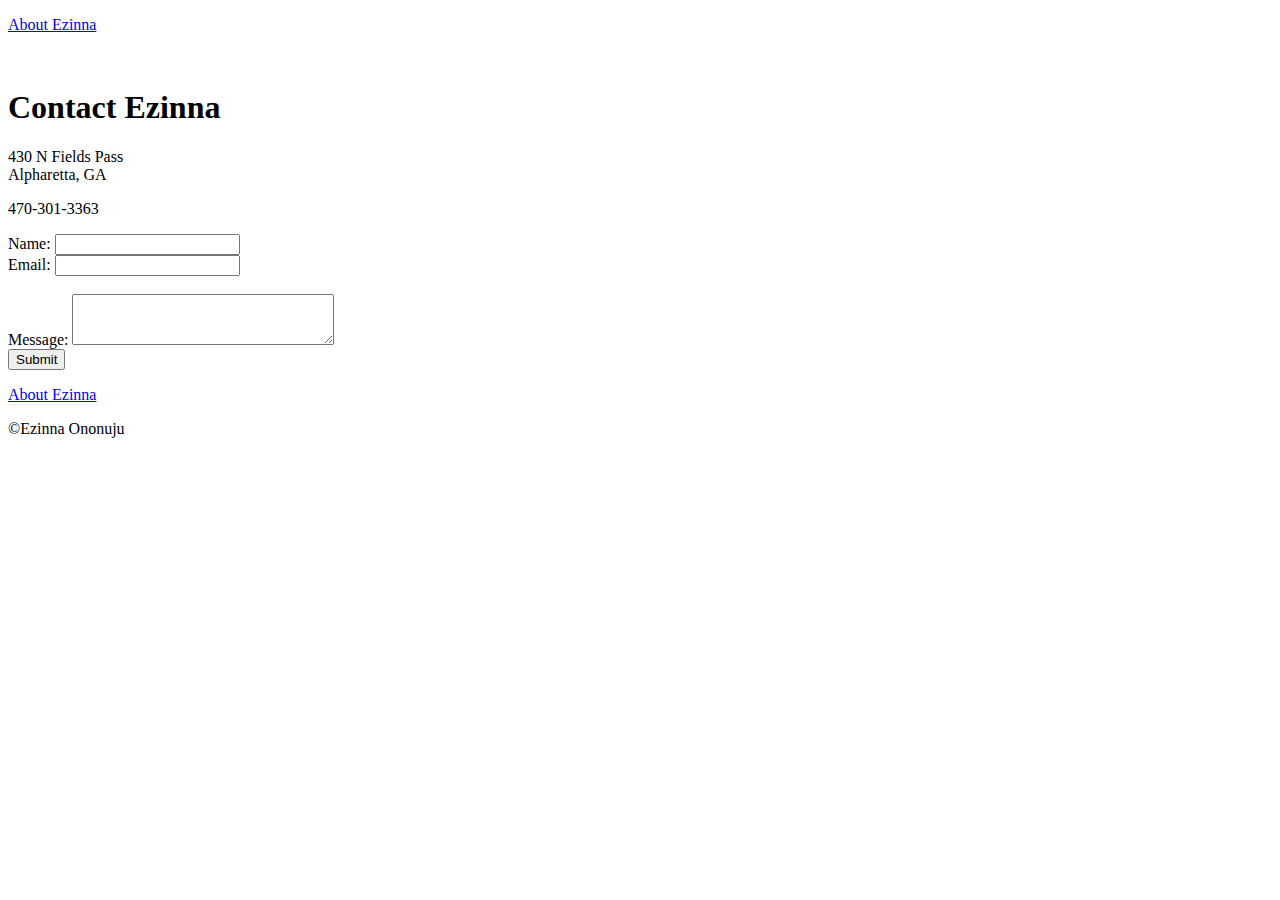
==== contact.html @ 971d84fe "Add files via upload" ====
<!DOCTYPE html>
<html lang="en">
<head>
    <meta charset="UTF-8">
    <meta name="viewport" content="width=device-width, initial-scale=1.0">
    <link rel="stylesheet" href="css/style.css">
    <link rel="preconnect" href="https://fonts.googleapis.com">
    <link rel="preconnect" href="https://fonts.gstatic.com" crossorigin>
    <link href="https://fonts.googleapis.com/css2?family=Open+Sans&family=VT323&display=swap" rel="stylesheet">       
    <title>Contact Ezinna</title>
</head>
<body>
    <nav>
        <p><a href="index.html">About Ezinna</a></p>
    </nav>

    <br>

    <div class="textglow">
        <h1 class="pixelate">Contact Ezinna</h1>

        <p>430 N Fields Pass <br>Alpharetta, GA</p>
        <p>470-301-3363</p>
    </div>

    <div class="card">
        <div class="one-col">
            <form action="mailto:eno37161@uga.edu" method="post">
                <label for="Name">Name:</label>
                <input type="text" id="Name" name="Name"><br>

                <label for="email">Email:</label>
                <input type="text" id="email" name="email"><br>

                <br>

                <label for="message">Message:</label>
                <textarea id="message" name="message" cols="30" rows="3"></textarea><br>

                <input type="submit" value="Submit">
            </form>
        </div>
    </div>

    <footer>
        <p><a href="index.html">About Ezinna</a></p>   
        <p>©Ezinna Ononuju</p>
    </footer>
</body>
</html>
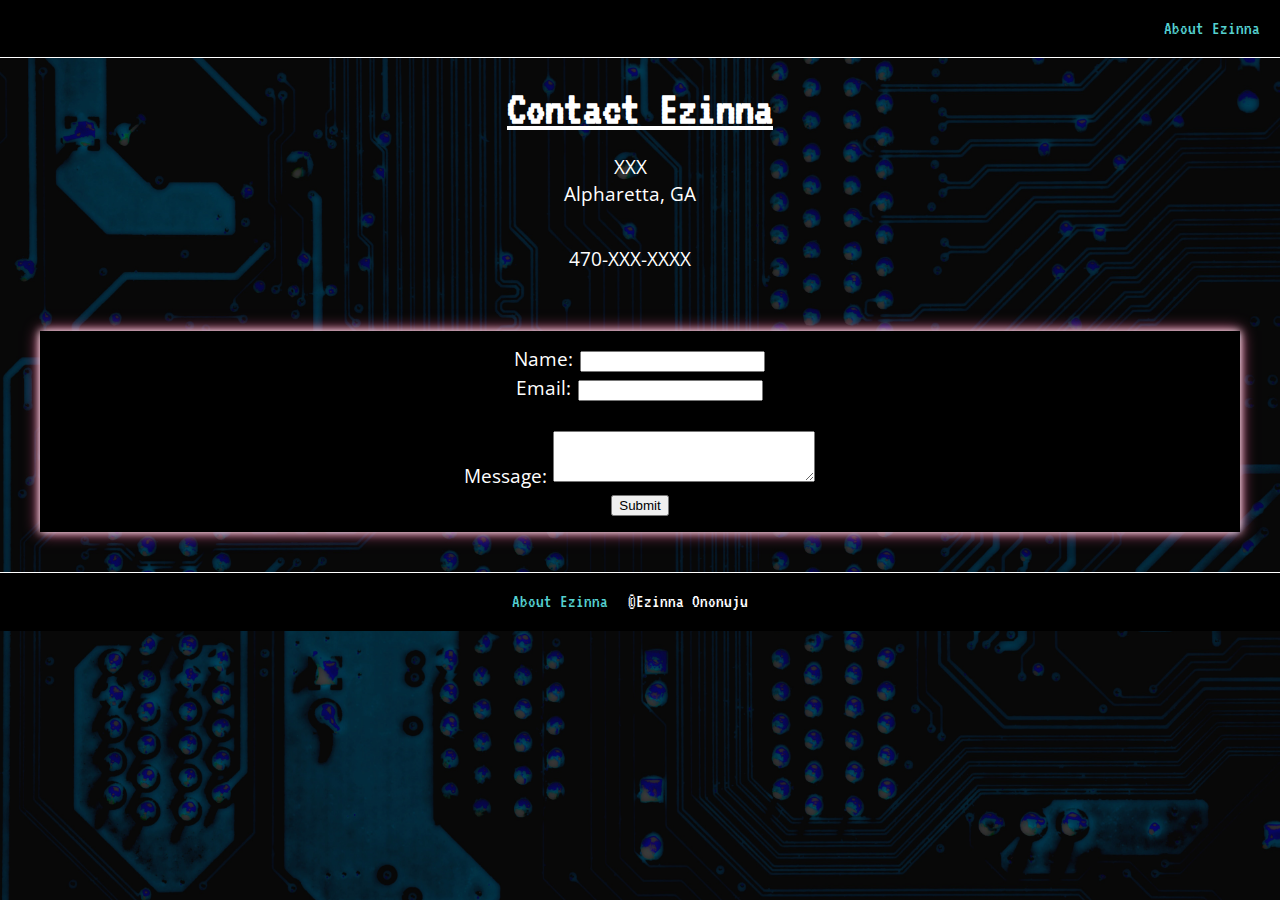
==== commit 40e56253: "Update contact.html" ====
--- a/contact.html
+++ b/contact.html
@@ -19,8 +19,8 @@
     <div class="textglow">
         <h1 class="pixelate">Contact Ezinna</h1>
 
-        <p>430 N Fields Pass <br>Alpharetta, GA</p>
-        <p>470-301-3363</p>
+        <p>XXX <br>Alpharetta, GA</p>
+        <p>470-XXX-XXXX</p>
     </div>
 
     <div class="card">
@@ -47,4 +47,4 @@
         <p>©Ezinna Ononuju</p>
     </footer>
 </body>
-</html>+</html>
--- a/css/style.css
+++ b/css/style.css
@@ -0,0 +1,244 @@
+body {
+    background-image: url("../images/motherboard_background.jpg");
+    background-size: cover;
+    background-attachment: fixed;
+    text-align: center;
+    margin: 0;
+    font-family: 'Open Sans', sans-serif;
+    font-size: larger;
+}
+
+nav {
+    width: 100%;
+    background-color: #000000;
+    color: white;
+    display: flex;
+    flex-direction: row;
+    justify-content: right;
+    border-bottom: solid medium white;
+    border-width: 1px;
+    margin-top: 0px;
+    margin-bottom: 0px;
+    font-family: 'VT323', monospace;
+}
+
+.splashimage {
+    position: absolute;
+    top: 110px; left: 510px;
+    box-shadow:
+    0 0 8px #ffffff,
+    0 0 15px #55d1d0;
+    opacity: 75%;
+    border-radius: 0px;
+}
+
+.splashtree1 {
+    position: absolute;
+    top: 210px; left: 110px;
+    opacity: 60%;
+}
+
+.splashtree2 {
+    position: absolute;
+    top: 210px; left: 860px;
+    opacity: 60%;
+}
+
+.pixelate {
+    font-family: 'VT323', monospace;
+    font-size: xxx-large;
+    margin: 0px;
+}
+
+.splash {
+    background-image: url("../images/nav-back2.png");
+    background-size: cover;
+    background-position: center;
+    background-repeat: no-repeat;
+    padding-bottom: 240px;
+    padding-top: 360px;
+    display: flex;
+    flex-direction: column;
+    text-shadow:
+        0 0 3px #ffffff,
+        0 0 30px #55d1d0;
+}
+
+.textglow {
+    animation: textglowblink 1.8s;
+    animation-direction: alternate;
+    animation-iteration-count: infinite;
+    display: flex;
+    flex-direction: column;
+}
+
+.about {
+    background-image: none;
+    background-color: #000000;
+    color: white;
+    padding-bottom: 10px;
+    padding-top: 10px;
+}
+
+.aboutimage {
+    box-shadow:
+    0 0 8px #ffffff,
+    0 0 15px #55d1d0;
+    margin-top: 30px;
+}
+
+h1 {
+    text-decoration: underline;
+}
+
+hr {
+    border-top: thin #ffffff 12px;
+    border-bottom: none;
+    border-left: none;
+    border-right: none;
+    width: 10%;
+    padding-bottom: 40px;
+}
+
+h1 {
+    color:white;
+}
+
+h2 {
+    color: white;
+}
+
+h3 {
+    color: white;
+}
+
+p {
+    color:white;
+    padding-right: 20px;
+}
+
+section {
+    color: white;
+}
+
+a {
+    color: #55d1d0;
+    text-decoration: none;
+}
+
+a:hover {
+    color: #87e5cf;
+}
+
+a:visited {
+    color: #ff629d;
+}
+
+a:hover:visited {
+    color: #87e5cf;
+}
+
+nav a {
+    color: #55d1d0;
+    text-decoration: none;
+}
+
+nav a:hover {
+    color: #87e5cf;
+}
+
+nav a:visited {
+    color: #777777;
+}
+
+nav a:hover:visited {
+    color: #87e5cf;
+}
+
+footer {
+    width: 100%;
+    background-color: #000000;
+    color: #ffffff;
+    font-family: 'VT323', monospace;
+    display: flex;
+    flex-direction: row;
+    justify-content: center;
+    border-top: solid medium white;
+    border-width: 1px;
+    margin-top: 0px;
+}
+
+footer a {
+    color: #55d1d0;
+    text-decoration: none;
+}
+
+footer a:hover {
+    color: #87e5cf;
+}
+
+footer a:visited {
+    color: #777777;
+}
+
+footer a:hover:visited {
+    color: #87e5cf;
+}
+
+.three-col {
+    display: grid;
+    grid-template-columns: 1fr 1fr 1fr;
+}
+
+.one-col {
+    display: grid;  
+    color: #ffffff; 
+    grid-template-columns: 1fr;
+}
+
+ul {
+    display: flex;
+    flex-direction: column;
+}
+
+
+dl {
+    display: flex;
+    flex-direction: column;
+    line-height: 150%;
+}
+
+.underline {
+    text-decoration: underline;
+}
+
+.card {
+    box-shadow: 0 0 8px #ffffff, 0 0 15px #ff629d;
+    transition: 0.3s;
+    margin: 40px;
+    background-color: #000000;
+    padding: 14px;
+  }
+  
+.card:hover {
+box-shadow: 0 0 8px #ffffff, 0 0 15px #55d1d0;
+}
+
+@keyframes textglowblink {
+from {text-shadow:
+    0 0 3px #ffffff,
+    0 0 22px #55d1d0;
+    opacity: 78%;}
+to {text-shadow:
+    0 0 12px #ffffff,
+    0 0 42px #55d1d0;
+    opacity: 88%;}
+}
+
+input {
+    margin: 2px;;
+}
+
+textarea {
+    margin: 1px;;
+}
